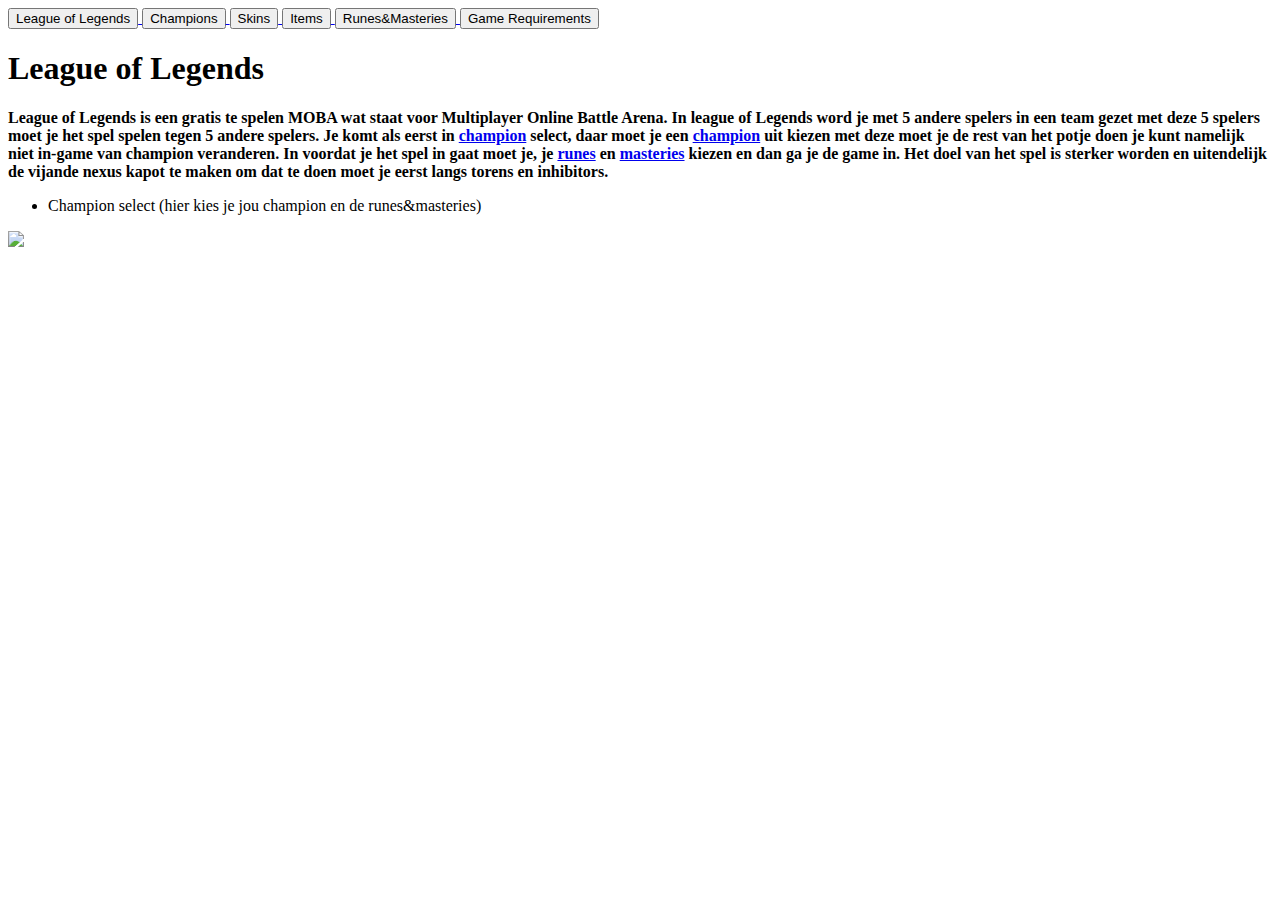
==== index.html @ 96b0142d "Create index.html" ====
<!DOCTYPE html>
<html>
  <head>
		<link type="text/css" rel="stylesheet" href="stylesheet.css"/>
		<title>Beginners guide to League of Legends</title>
  </head>
	<body>

    <a href="index.html">
      <button class="button">League of Legends</button>
    </a>
    <a href="Champions.html">
      <button class="button1">Champions</button>
    </a>
    <a href="Skins.html">
      <button class="button2">Skins</button>
    </a>
    <a href="Items.html">
      <button class="button3">Items</button>
    </a>
    <a href="Runes&Masteries.html">
      <button class="button4">Runes&Masteries</button>
    </a>
    <a href="Requirements.html">
      <button class="button5">Game Requirements</button>
    </a>

<div class="home">
  <h1>League of Legends</h1>
    <p>
      <strong>
        League of Legends is een gratis te spelen MOBA wat staat voor Multiplayer Online Battle Arena. In league of Legends word je met 5 andere spelers in een team gezet
        met deze 5 spelers moet je het spel spelen tegen 5 andere spelers. Je komt als eerst in <a href="Champions.html">champion</a> select, daar moet je een <a href="Champions.html">champion</a> uit kiezen met deze moet je de rest van het potje doen
        je kunt namelijk niet in-game van champion veranderen. In voordat je het spel in gaat moet je, je <a href="Runes&Masteries.html">runes</a> en <a href="Runes&Masteries.html">masteries</a> kiezen en dan ga je de game in.
        Het doel van het spel is sterker worden en uitendelijk de vijande nexus kapot te maken om dat te doen moet je eerst langs torens en inhibitors.
      </strong>
    </p>
  <ul>
    <li>Champion select (hier kies je jou champion en de runes&masteries)</li>
  </ul>
</div>
  <img src="http://i.imgur.com/akkaZ1h.png"/>

</body>
</html>
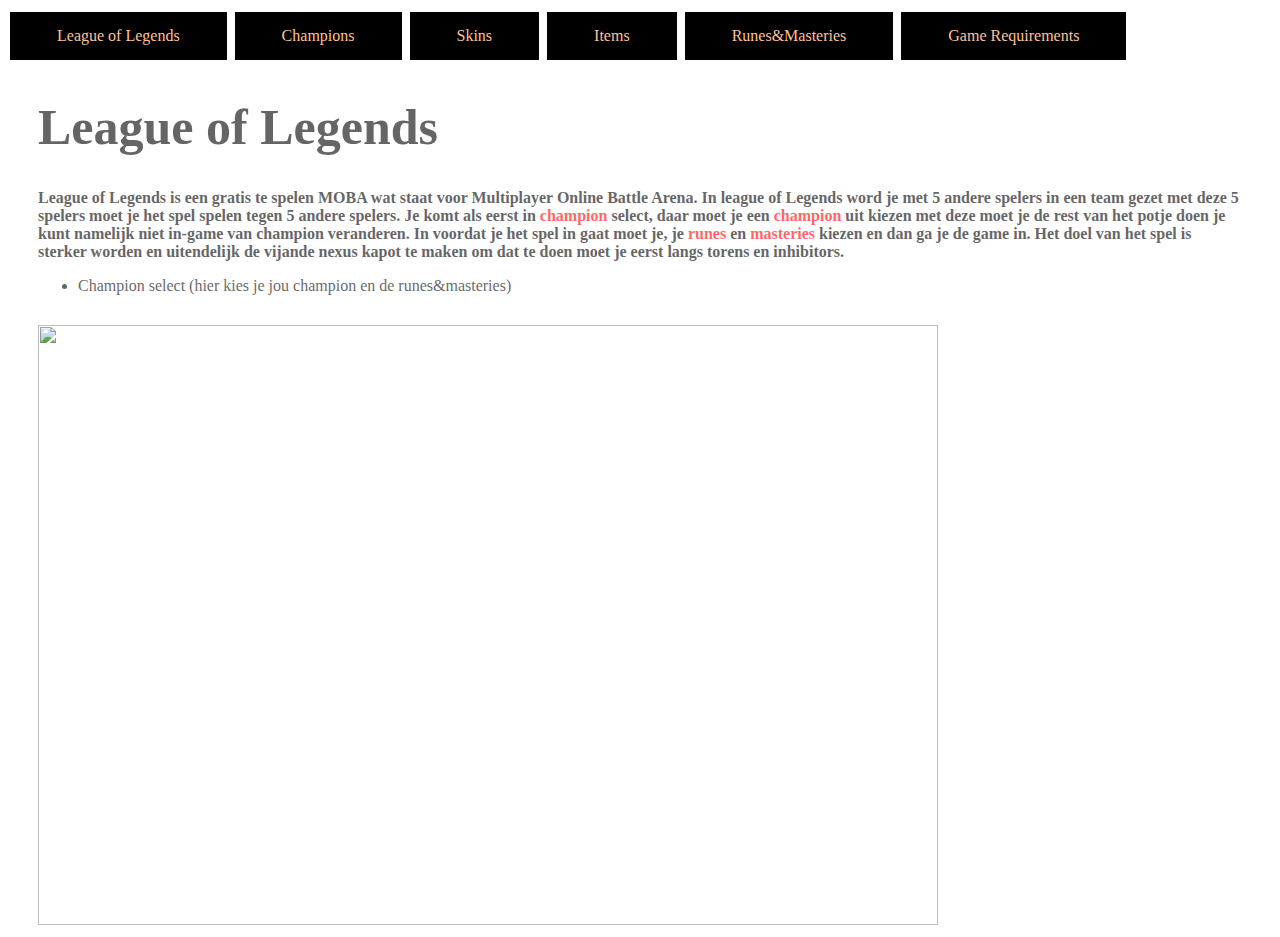
==== commit 548cf0b6: "Update index.html" ====
--- a/index.html
+++ b/index.html
@@ -9,19 +9,19 @@
     <a href="index.html">
       <button class="button">League of Legends</button>
     </a>
-    <a href="Champions.html">
+    <a href="champions.html">
       <button class="button1">Champions</button>
     </a>
-    <a href="Skins.html">
+    <a href="skins.html">
       <button class="button2">Skins</button>
     </a>
-    <a href="Items.html">
+    <a href="items.html">
       <button class="button3">Items</button>
     </a>
-    <a href="Runes&Masteries.html">
+    <a href="runes&masteries.html">
       <button class="button4">Runes&Masteries</button>
     </a>
-    <a href="Requirements.html">
+    <a href="requirements.html">
       <button class="button5">Game Requirements</button>
     </a>
 
--- a/stylesheet.css
+++ b/stylesheet.css
@@ -0,0 +1,73 @@
+body {
+  background-image: url(http://orig01.deviantart.net/76ee/f/2014/269/8/e/league_of_legends__clashing_winds_by_ae_rie-d70x719.png);
+  background-size: 100% 100%;
+}
+
+* {
+  font-family: Verdana;
+  color: #000000;
+}
+
+div.home {
+  margin: 30px;
+  background-color: #ffffff;
+  opacity: 0.6;
+}
+
+div.champions {
+  margin: 30px;
+  background-color: #ffffff;
+  opacity: 0.6;
+}
+
+ div.skins {
+   margin: 30px;
+   background-color: #ffffff;
+   opacity: 0.6;
+ }
+
+div.items {
+  margin: 30px;
+  background-color: #ffffff;
+  opacity: 0.6;
+}
+
+div.runesmasteries {
+  margin: 30px;
+  background-color: #ffffff;
+  opacity: 0.6;
+}
+
+div.requirements {
+  margin: 30px;
+  background-color: #ffffff;
+  opacity: 0.6;
+}
+
+h1 {
+  font-size: 50px;
+}
+
+a {
+  text-decoration: none;
+  color: red;
+}
+
+button {
+  background-color: #000000;
+  border: none;
+  color: #ffc199;
+  padding: 15px 47px;
+  text-align: center;
+  text-decoration: none;
+  display: inline-block;
+  font-size: 16px;
+  margin: 4px 2px;
+  cursor: pointer;
+}
+
+img {
+  height: 600px;
+  width: 900px;
+  padding-left: 30px;
+}
